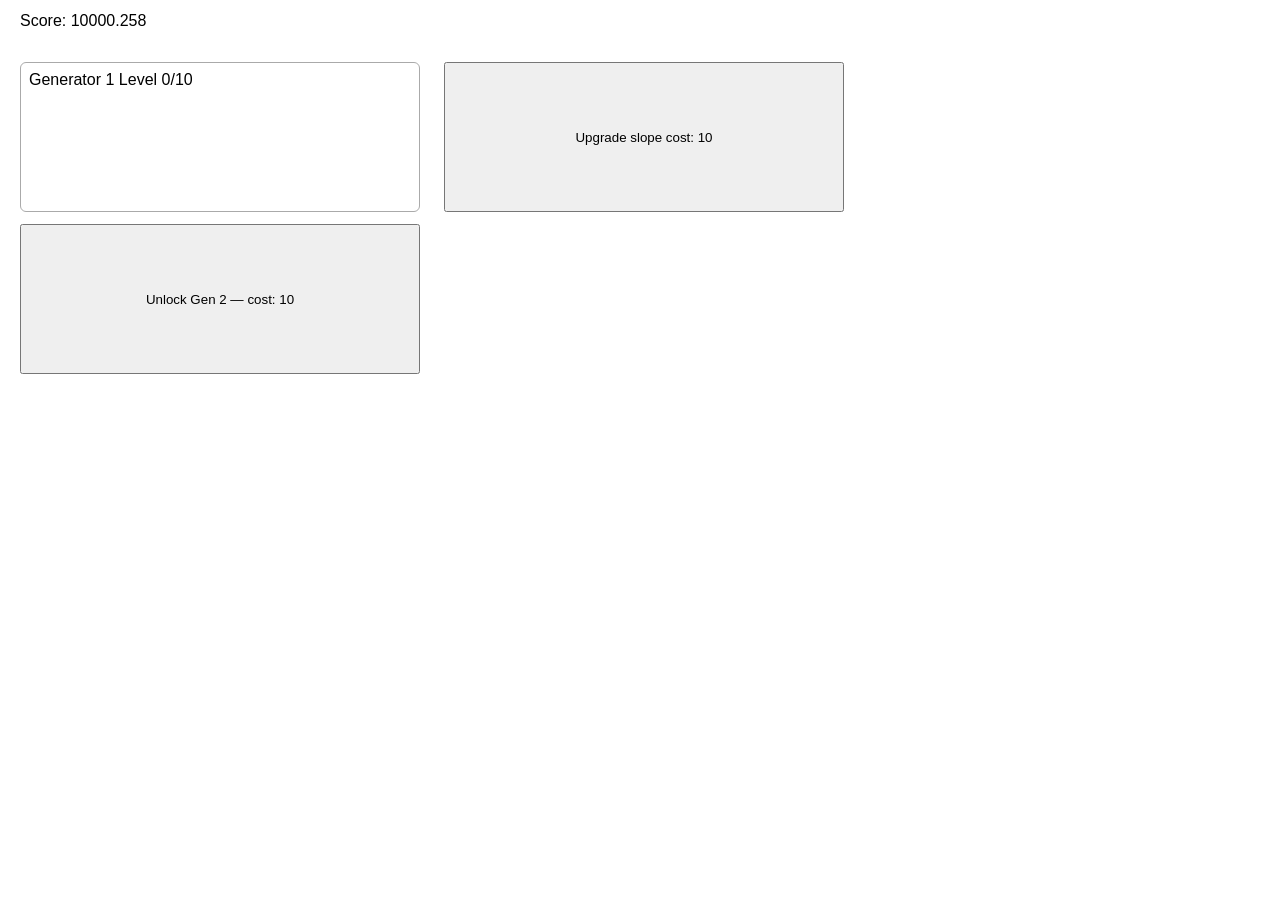
==== index2.html @ 44a175e9 "Homemade rework- basic generator purchases and level upgrades" ====
<!DOCTYPE html>
<html lang="en">
<head>
  <meta charset="UTF-8">
  <meta name="viewport" content="width=device-width, initial-scale=1.0">
  <title>PDF Clicker</title>
  <link rel="stylesheet" href="style2.css">
</head>
<body>

  <header>
    <div class="score-display">
      <span class="score-label">Score:</span>
      <span id="score-val">0.000</span>
    </div>
  </header>

  <main>

    <div class="gen-row" id="row-gen-1">
      <div class="gen" id="gen-1">
        <div class="card-header">
          <span class="card-title">Generator 1</span>
          <span class="card-sub" id="gen-1-level">Level 0/10</span>
        </div>
      </div>
      <button class="upg-btn" id="upg-gen1-slope"></button>
    </div>

    <div class="gen-row" id="row-gen-2">
      <div class="gen" id="gen-2" style="display:none">
        <div class="card-header">
          <span class="card-title">Generator 2</span>
          <span class="card-sub" id="gen-2-level">Level 0/10</span>
        </div>
      </div>
      <button class="upg-btn" id="upg-gen2-slope" style="display:none"></button>
      <button class="upg-btn unlock-btn" id="upg-gen2-unlock">Unlock Gen 2 — cost: 10</button>
    </div>

    <div class="gen-row" id="row-gen-3">
      <div class="gen" id="gen-3" style="display:none">
        <div class="card-header">
          <span class="card-title">Generator 3</span>
          <span class="card-sub" id="gen-3-level">Level 0/10</span>
        </div>
      </div>
      <button class="upg-btn" id="upg-gen3-slope" style="display:none"></button>
      <button class="upg-btn unlock-btn" id="upg-gen3-unlock" style="display:none">Unlock Gen 3 — cost: 100</button>
    </div>

    <div class="gen-row" id="row-gen-4">
      <div class="gen" id="gen-4" style="display:none">
        <div class="card-header">
          <span class="card-title">Generator 4</span>
          <span class="card-sub" id="gen-4-level">Level 0/10</span>
        </div>
      </div>
      <button class="upg-btn" id="upg-gen4-slope" style="display:none"></button>
      <button class="upg-btn unlock-btn" id="upg-gen4-unlock" style="display:none">Unlock Gen 4 — cost: 1000</button>
    </div>

  </main>

  <script src="generators.js"></script>
  <script src="upgrades.js"></script>
  <script src="game2.js"></script>
</body>
</html>
---- style2.css ----
body {
  margin: 0;
  font-family: Arial, sans-serif;
}

header {
  padding: 12px 20px;
}

main {
  display: flex;
  flex-direction: column; /* stack rows vertically */
  gap: 12px;
  padding: 20px;
}

.col {
  height: 400px;
  padding: 16px;
  border: 1px solid #ddd;
  border-radius: 8px;
}

#gen-column {
  width: 400px;
  height: 150px;
}

#upgrade-column {
  width: 400px;
  height: 150px;
}

#gen-column {
  width: auto;
  height: auto; /* remove fixed height so it grows */
  display: flex;
  flex-direction: column;
  gap: 12px; /* margin between generators */
}

.upg-btn {
  height: 150px;  /* match .gen height */
  width: 400px;
}

.gen-row {
  display: flex;
  align-items: center;
  gap: 24px;
  min-height: 150px;  /* keeps row height even when .gen is hidden */
}

.gen {
  width: 400px;
  height: 150px;
  flex-shrink: 0;
  border: 1px solid #aaa;
  border-radius: 6px;
  box-sizing: border-box;
  display: flex;
  align-items: flex-start;   /* top */
  justify-content: flex-start; /* left */
}

.card-header {
  padding: 8px;
  align-self: flex-start;  /* pins it to the top of the flex .gen container */
}
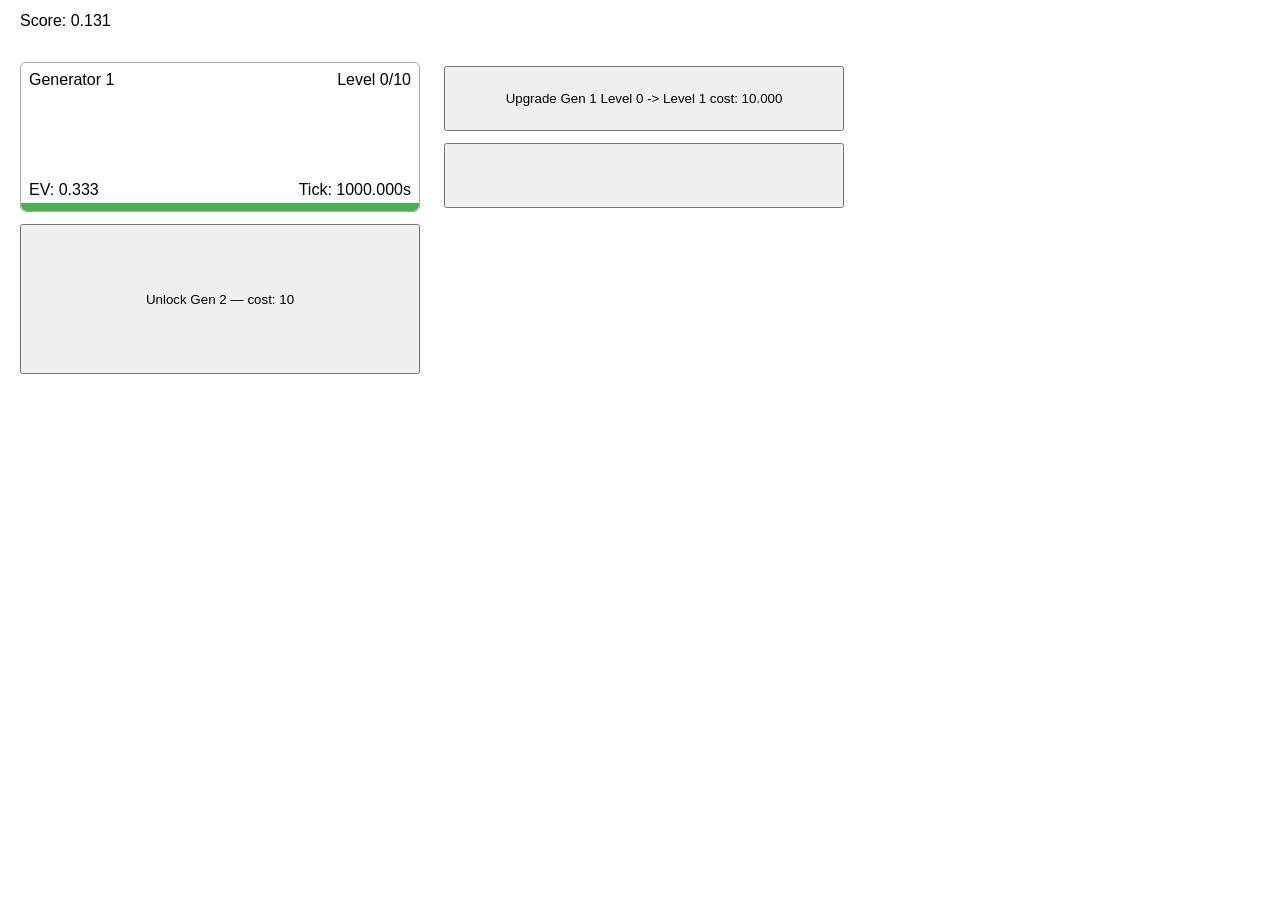
==== commit 85d72d52: "finally figured out a generator structure" ====
--- a/index2.html
+++ b/index2.html
@@ -18,52 +18,107 @@
   <main>
 
     <div class="gen-row" id="row-gen-1">
-      <div class="gen" id="gen-1">
-        <div class="card-header">
-          <span class="card-title">Generator 1</span>
-          <span class="card-sub" id="gen-1-level">Level 0/10</span>
+        <div class="gen-col">
+            <div class="gen" id="gen-1">
+            <div class="card-header">
+                <span class="card-title">Generator 1</span>
+                <span class="card-sub card-level" id="gen-1-level">Level 0/10</span>
+            </div>
+
+            <div class="card-footer" id="gen-1-footer">
+                <span class="card-sub" id="gen-1-ev">EV: —</span>
+                <span class="card-sub" id="gen-1-tickspeed">Tickspeed: —</span>
+            </div>
+
+            <div class="gen-progress-bar-container">
+                <div class="gen-progress-bar" id="gen-1-progress"></div>
+            </div>
+            </div>
         </div>
-      </div>
-      <button class="upg-btn" id="upg-gen1-slope"></button>
-    </div>
+        <div class="upg-btn-col">
+            <button class="upg-btn" id="upg-gen1-slope"></button>
+            <button class="upg-btn" id="upg-gen1-speed"></button>
+        </div>
+        </div>
 
-    <div class="gen-row" id="row-gen-2">
-      <div class="gen" id="gen-2" style="display:none">
-        <div class="card-header">
-          <span class="card-title">Generator 2</span>
-          <span class="card-sub" id="gen-2-level">Level 0/10</span>
+        <div class="gen-row" id="row-gen-2">
+        <div class="gen-col">
+            <div class="gen" id="gen-2" style="display:none">
+            <div class="card-header">
+                <span class="card-title">Generator 2</span>
+                <span class="card-sub card-level" id="gen-2-level">Level 0/10</span>
+            </div>
+
+            <div class="card-footer" id="gen-2-footer">
+                <span class="card-sub" id="gen-2-ev">EV: —</span>
+                <span class="card-sub" id="gen-2-tickspeed">Tickspeed: —</span>
+            </div>
+
+            <div class="gen-progress-bar-container">
+                <div class="gen-progress-bar" id="gen-2-progress"></div>
+            </div>
+            </div>
+            <button class="upg-btn unlock-btn" id="upg-gen2-unlock">Unlock Gen 2 — cost: 10</button>
         </div>
-      </div>
-      <button class="upg-btn" id="upg-gen2-slope" style="display:none"></button>
-      <button class="upg-btn unlock-btn" id="upg-gen2-unlock">Unlock Gen 2 — cost: 10</button>
-    </div>
+        <div class="upg-btn-col">
+            <button class="upg-btn" id="upg-gen2-slope" style="display:none"></button>
+            <button class="upg-btn" id="upg-gen2-speed" style="display:none"></button>
+        </div>
+        </div>
 
-    <div class="gen-row" id="row-gen-3">
-      <div class="gen" id="gen-3" style="display:none">
-        <div class="card-header">
-          <span class="card-title">Generator 3</span>
-          <span class="card-sub" id="gen-3-level">Level 0/10</span>
+        <div class="gen-row" id="row-gen-3">
+        <div class="gen-col">
+            <div class="gen" id="gen-3" style="display:none">
+            <div class="card-header">
+                <span class="card-title">Generator 3</span>
+                <span class="card-sub card-level" id="gen-3-level">Level 0/10</span>
+            </div>
+
+            <div class="card-footer" id="gen-3-footer">
+                <span class="card-sub" id="gen-3-ev">EV: —</span>
+                <span class="card-sub" id="gen-3-tickspeed">Tickspeed: —</span>
+            </div>
+
+            <div class="gen-progress-bar-container">
+                <div class="gen-progress-bar" id="gen-3-progress"></div>
+            </div>
+            </div>
+            <button class="upg-btn unlock-btn" id="upg-gen3-unlock" style="display:none">Unlock Gen 3 — cost: 100</button>
         </div>
-      </div>
-      <button class="upg-btn" id="upg-gen3-slope" style="display:none"></button>
-      <button class="upg-btn unlock-btn" id="upg-gen3-unlock" style="display:none">Unlock Gen 3 — cost: 100</button>
-    </div>
+        <div class="upg-btn-col">
+            <button class="upg-btn" id="upg-gen3-slope" style="display:none"></button>
+            <button class="upg-btn" id="upg-gen3-speed" style="display:none"></button>
+        </div>
+        </div>
 
-    <div class="gen-row" id="row-gen-4">
-      <div class="gen" id="gen-4" style="display:none">
-        <div class="card-header">
-          <span class="card-title">Generator 4</span>
-          <span class="card-sub" id="gen-4-level">Level 0/10</span>
+        <div class="gen-row" id="row-gen-4">
+        <div class="gen-col">
+            <div class="gen" id="gen-4" style="display:none">
+            <div class="card-header">
+                <span class="card-title">Generator 4</span>
+                <span class="card-sub card-level" id="gen-4-level">Level 0/10</span>
+            </div>
+
+            <div class="card-footer" id="gen-4-footer">
+                <span class="card-sub" id="gen-4-ev">EV: —</span>
+                <span class="card-sub" id="gen-4-tickspeed">Tickspeed: —</span>
+            </div>
+
+            <div class="gen-progress-bar-container">
+                <div class="gen-progress-bar" id="gen-4-progress"></div>
+            </div>
+            </div>
+            <button class="upg-btn unlock-btn" id="upg-gen4-unlock" style="display:none">Unlock Gen 4 — cost: 1000</button>
         </div>
-      </div>
-      <button class="upg-btn" id="upg-gen4-slope" style="display:none"></button>
-      <button class="upg-btn unlock-btn" id="upg-gen4-unlock" style="display:none">Unlock Gen 4 — cost: 1000</button>
-    </div>
+        <div class="upg-btn-col">
+            <button class="upg-btn" id="upg-gen4-slope" style="display:none"></button>
+            <button class="upg-btn" id="upg-gen4-speed" style="display:none"></button>
+        </div>
+        </div>
 
   </main>
-
+  <script src="game2.js"></script>
   <script src="generators.js"></script>
   <script src="upgrades.js"></script>
-  <script src="game2.js"></script>
 </body>
 </html>
--- a/style2.css
+++ b/style2.css
@@ -40,15 +40,15 @@
 }
 
 .upg-btn {
-  height: 150px;  /* match .gen height */
   width: 400px;
+  flex: 1; /* each button takes equal share of the column height */
 }
 
 .gen-row {
   display: flex;
-  align-items: center;
+  align-items: stretch; /* children grow to match row height */
   gap: 24px;
-  min-height: 150px;  /* keeps row height even when .gen is hidden */
+  min-height: 150px;
 }
 
 .gen {
@@ -61,9 +61,64 @@
   display: flex;
   align-items: flex-start;   /* top */
   justify-content: flex-start; /* left */
+  position: relative;
+}
+
+.gen-progress-bar-container {
+  width: 100%;
+  height: 8px;
+  background: #e0e0e0;
+  border-radius: 0 0 6px 6px;
+  overflow: hidden;
+  position: absolute;
+  bottom: 0;
+  left: 0;
+}
+
+.gen-progress-bar {
+  height: 100%;
+  width: 0%;
+  background: #4caf50;
+  transition: width 0.1s linear;
 }
 
 .card-header {
   padding: 8px;
-  align-self: flex-start;  /* pins it to the top of the flex .gen container */
+  align-self: flex-start;
+  width: 100%;                        /* add this */
+  display: flex;                      /* add this */
+  justify-content: space-between;     /* add this */
+  align-items: flex-start;            /* add this */
+  box-sizing: border-box;             /* add this */
+}
+
+.upg-btn-col {
+  display: flex;
+  flex-direction: column;
+  gap: 12px;
+  padding: 4px 0; /* small vertical padding so buttons don't touch row edges */
+}
+
+.gen-col {
+  display: flex;
+  flex-direction: column;
+  gap: 12px;
+  flex-shrink: 0;
+}
+
+.unlock-btn {
+  width: 400px;
+  height: 150px;
+  align-self: flex-start;
+}
+
+.card-footer {
+  position: absolute;
+  bottom: 12px; /* sits just above the 8px progress bar */
+  left: 0;
+  width: 100%;
+  display: flex;
+  justify-content: space-between;
+  padding: 0 8px;
+  box-sizing: border-box;
 }
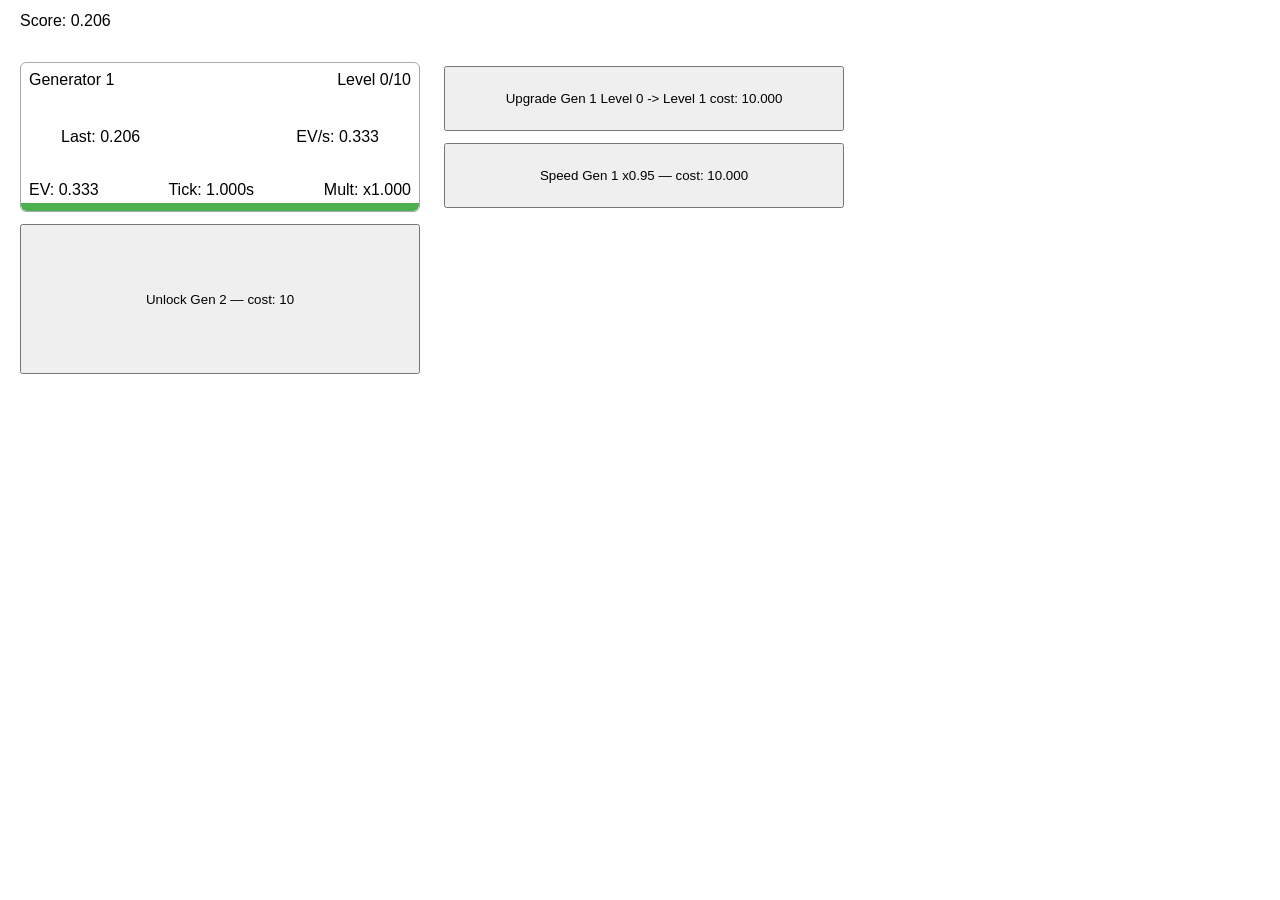
==== commit b2db646d: "Tickspeed upgrades, multipliers, card updates. Base playable game!" ====
--- a/index2.html
+++ b/index2.html
@@ -20,14 +20,21 @@
     <div class="gen-row" id="row-gen-1">
         <div class="gen-col">
             <div class="gen" id="gen-1">
+
             <div class="card-header">
                 <span class="card-title">Generator 1</span>
                 <span class="card-sub card-level" id="gen-1-level">Level 0/10</span>
             </div>
 
+            <div class="card-mid">
+                <span class="card-sub" id="gen-1-last-roll">Last: —</span>
+                <span class="card-sub" id="gen-1-ev-per-sec">EV/s: —</span>
+            </div>
+
             <div class="card-footer" id="gen-1-footer">
                 <span class="card-sub" id="gen-1-ev">EV: —</span>
                 <span class="card-sub" id="gen-1-tickspeed">Tickspeed: —</span>
+                <span class="card-sub" id="gen-1-mult">Mult: —</span>
             </div>
 
             <div class="gen-progress-bar-container">
@@ -44,14 +51,21 @@
         <div class="gen-row" id="row-gen-2">
         <div class="gen-col">
             <div class="gen" id="gen-2" style="display:none">
+
             <div class="card-header">
                 <span class="card-title">Generator 2</span>
                 <span class="card-sub card-level" id="gen-2-level">Level 0/10</span>
             </div>
 
+            <div class="card-mid">
+                <span class="card-sub" id="gen-2-last-roll">Last: —</span>
+                <span class="card-sub" id="gen-2-ev-per-sec">EV/s: —</span>
+            </div>
+
             <div class="card-footer" id="gen-2-footer">
                 <span class="card-sub" id="gen-2-ev">EV: —</span>
                 <span class="card-sub" id="gen-2-tickspeed">Tickspeed: —</span>
+                <span class="card-sub" id="gen-2-mult">Mult: —</span>
             </div>
 
             <div class="gen-progress-bar-container">
@@ -69,14 +83,21 @@
         <div class="gen-row" id="row-gen-3">
         <div class="gen-col">
             <div class="gen" id="gen-3" style="display:none">
+
             <div class="card-header">
                 <span class="card-title">Generator 3</span>
                 <span class="card-sub card-level" id="gen-3-level">Level 0/10</span>
             </div>
 
+            <div class="card-mid">
+                <span class="card-sub" id="gen-3-last-roll">Last: —</span>
+                <span class="card-sub" id="gen-3-ev-per-sec">EV/s: —</span>
+            </div>
+
             <div class="card-footer" id="gen-3-footer">
                 <span class="card-sub" id="gen-3-ev">EV: —</span>
                 <span class="card-sub" id="gen-3-tickspeed">Tickspeed: —</span>
+                <span class="card-sub" id="gen-3-mult">Mult: —</span>
             </div>
 
             <div class="gen-progress-bar-container">
@@ -94,14 +115,21 @@
         <div class="gen-row" id="row-gen-4">
         <div class="gen-col">
             <div class="gen" id="gen-4" style="display:none">
+
             <div class="card-header">
                 <span class="card-title">Generator 4</span>
                 <span class="card-sub card-level" id="gen-4-level">Level 0/10</span>
             </div>
 
+            <div class="card-mid">
+                <span class="card-sub" id="gen-4-last-roll">Last: —</span>
+                <span class="card-sub" id="gen-4-ev-per-sec">EV/s: —</span>
+            </div>
+
             <div class="card-footer" id="gen-4-footer">
                 <span class="card-sub" id="gen-4-ev">EV: —</span>
                 <span class="card-sub" id="gen-4-tickspeed">Tickspeed: —</span>
+                <span class="card-sub" id="gen-4-mult">Mult: —</span>
             </div>
 
             <div class="gen-progress-bar-container">
--- a/style2.css
+++ b/style2.css
@@ -121,4 +121,16 @@
   justify-content: space-between;
   padding: 0 8px;
   box-sizing: border-box;
+}
+
+.card-mid {
+  position: absolute;
+  top: 40px;        /* below header */
+  bottom: 40px;     /* above footer + progress bar */
+  left: 40px;       /* inset from edges */
+  right: 40px;
+  display: flex;
+  justify-content: space-between;
+  align-items: center;   /* vertically centers within that zone */
+  box-sizing: border-box;
 }
